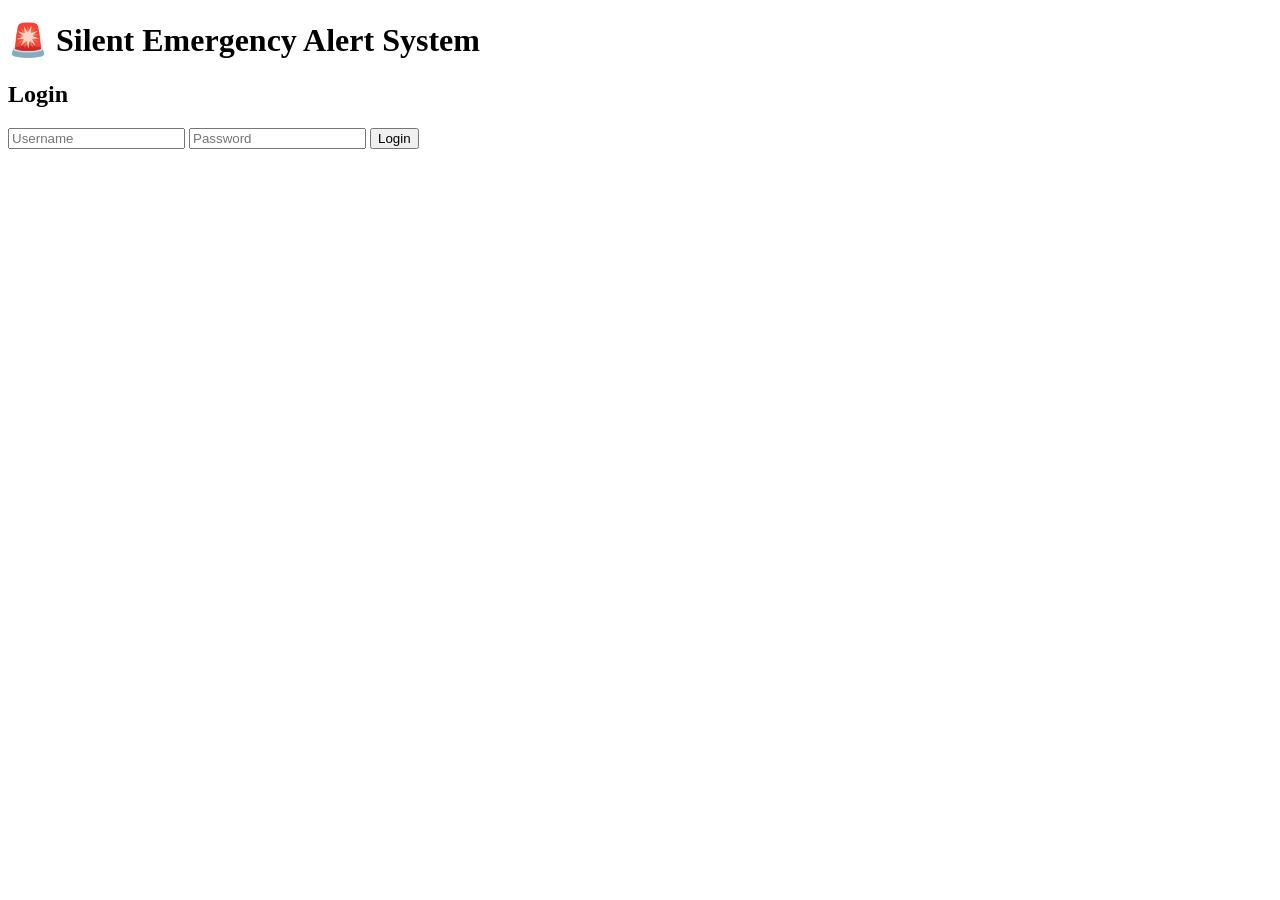
==== index.html @ 7704c656 "Update index.html" ====
<!DOCTYPE html>
<html lang="en">
<head>
  <meta charset="UTF-8">
  <meta name="viewport" content="width=device-width, initial-scale=1.0">
  <title>Silent Emergency Alert System</title>
  <link rel="stylesheet" href="style.css">
</head>

<body>

  <h1>🚨 Silent Emergency Alert System</h1>

  <!-- LOGIN -->
  <div id="loginBox">
    <h2>Login</h2>
    <input type="text" id="username" placeholder="Username">
    <input type="password" id="password" placeholder="Password">
    <button onclick="login()">Login</button>
  </div>

  <!-- DASHBOARD -->
  <div id="dashboard" style="display:none;">
    <h2>Dashboard</h2>

    <p id="status">Status: Safe 🙂</p>

    <button class="sos" onclick="sendSOS()">🚨 SEND SOS</button>
    <button onclick="logout()">Logout</button>
  </div>

  <script src="script.js"></script>
</body>
</html>
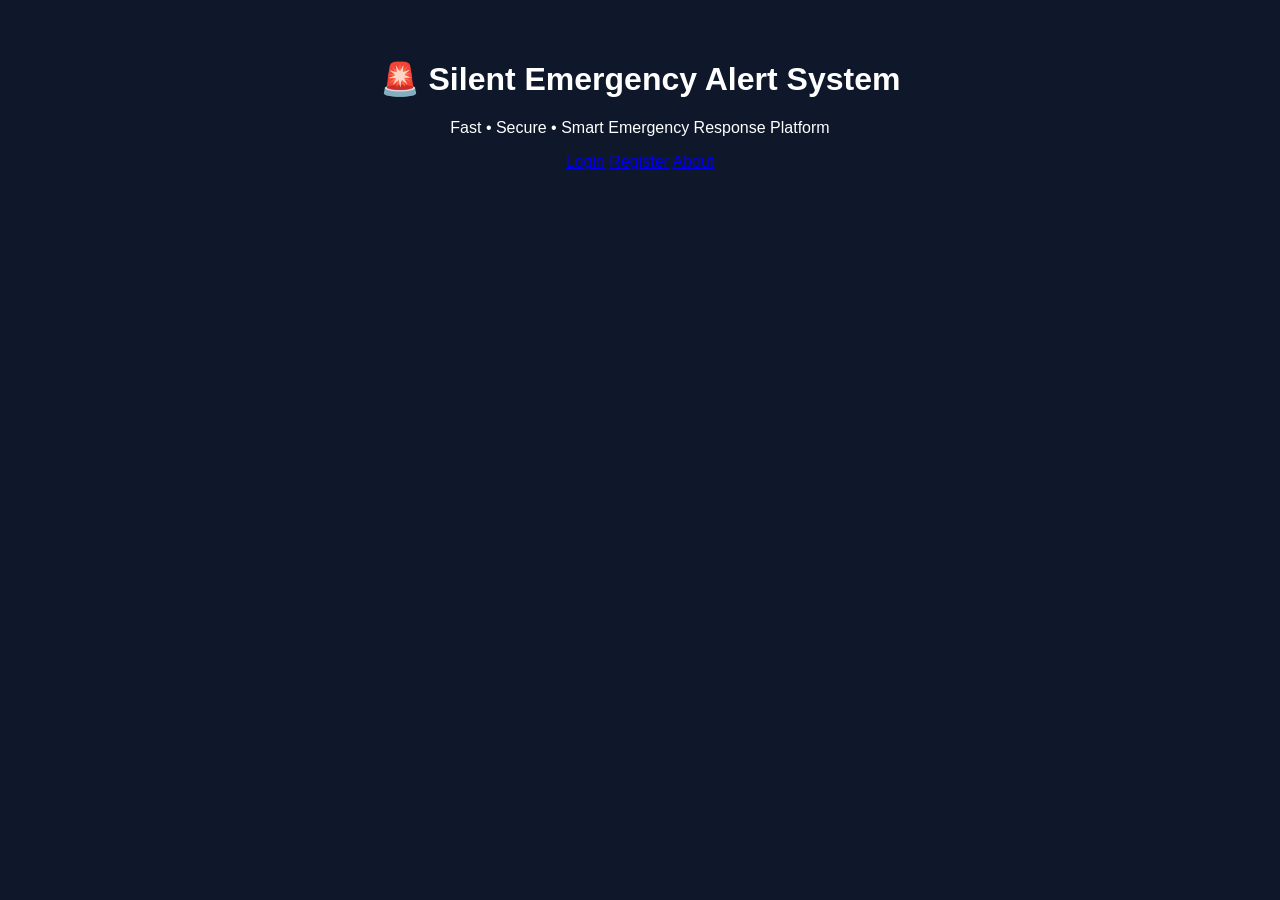
==== commit 3c7b6068: "Update index.html" ====
--- a/index.html
+++ b/index.html
@@ -2,33 +2,25 @@
 <html lang="en">
 <head>
   <meta charset="UTF-8">
-  <meta name="viewport" content="width=device-width, initial-scale=1.0">
-  <title>Silent Emergency Alert System</title>
+  <title>Silent Emergency Alert</title>
   <link rel="stylesheet" href="style.css">
+  <link href="https://fonts.googleapis.com/css2?family=Poppins:wght@300;500;700&display=swap" rel="stylesheet">
 </head>
 
 <body>
 
-  <h1>🚨 Silent Emergency Alert System</h1>
+  <div class="hero">
 
-  <!-- LOGIN -->
-  <div id="loginBox">
-    <h2>Login</h2>
-    <input type="text" id="username" placeholder="Username">
-    <input type="password" id="password" placeholder="Password">
-    <button onclick="login()">Login</button>
+    <h1>🚨 Silent Emergency Alert System</h1>
+    <p>Fast • Secure • Smart Emergency Response Platform</p>
+
+    <div class="buttons">
+      <a href="login.html">Login</a>
+      <a href="register.html">Register</a>
+      <a href="about.html">About</a>
+    </div>
+
   </div>
 
-  <!-- DASHBOARD -->
-  <div id="dashboard" style="display:none;">
-    <h2>Dashboard</h2>
-
-    <p id="status">Status: Safe 🙂</p>
-
-    <button class="sos" onclick="sendSOS()">🚨 SEND SOS</button>
-    <button onclick="logout()">Logout</button>
-  </div>
-
-  <script src="script.js"></script>
 </body>
 </html>
--- a/style.css
+++ b/style.css
@@ -0,0 +1,25 @@
+body {
+  font-family: Arial;
+  text-align: center;
+  background: #0f172a;
+  color: white;
+  margin-top: 60px;
+}
+
+input {
+  display: block;
+  margin: 10px auto;
+  padding: 10px;
+}
+
+button {
+  padding: 10px 20px;
+  margin: 10px;
+  cursor: pointer;
+}
+
+.sos {
+  background: red;
+  color: white;
+  font-size: 18px;
+}
